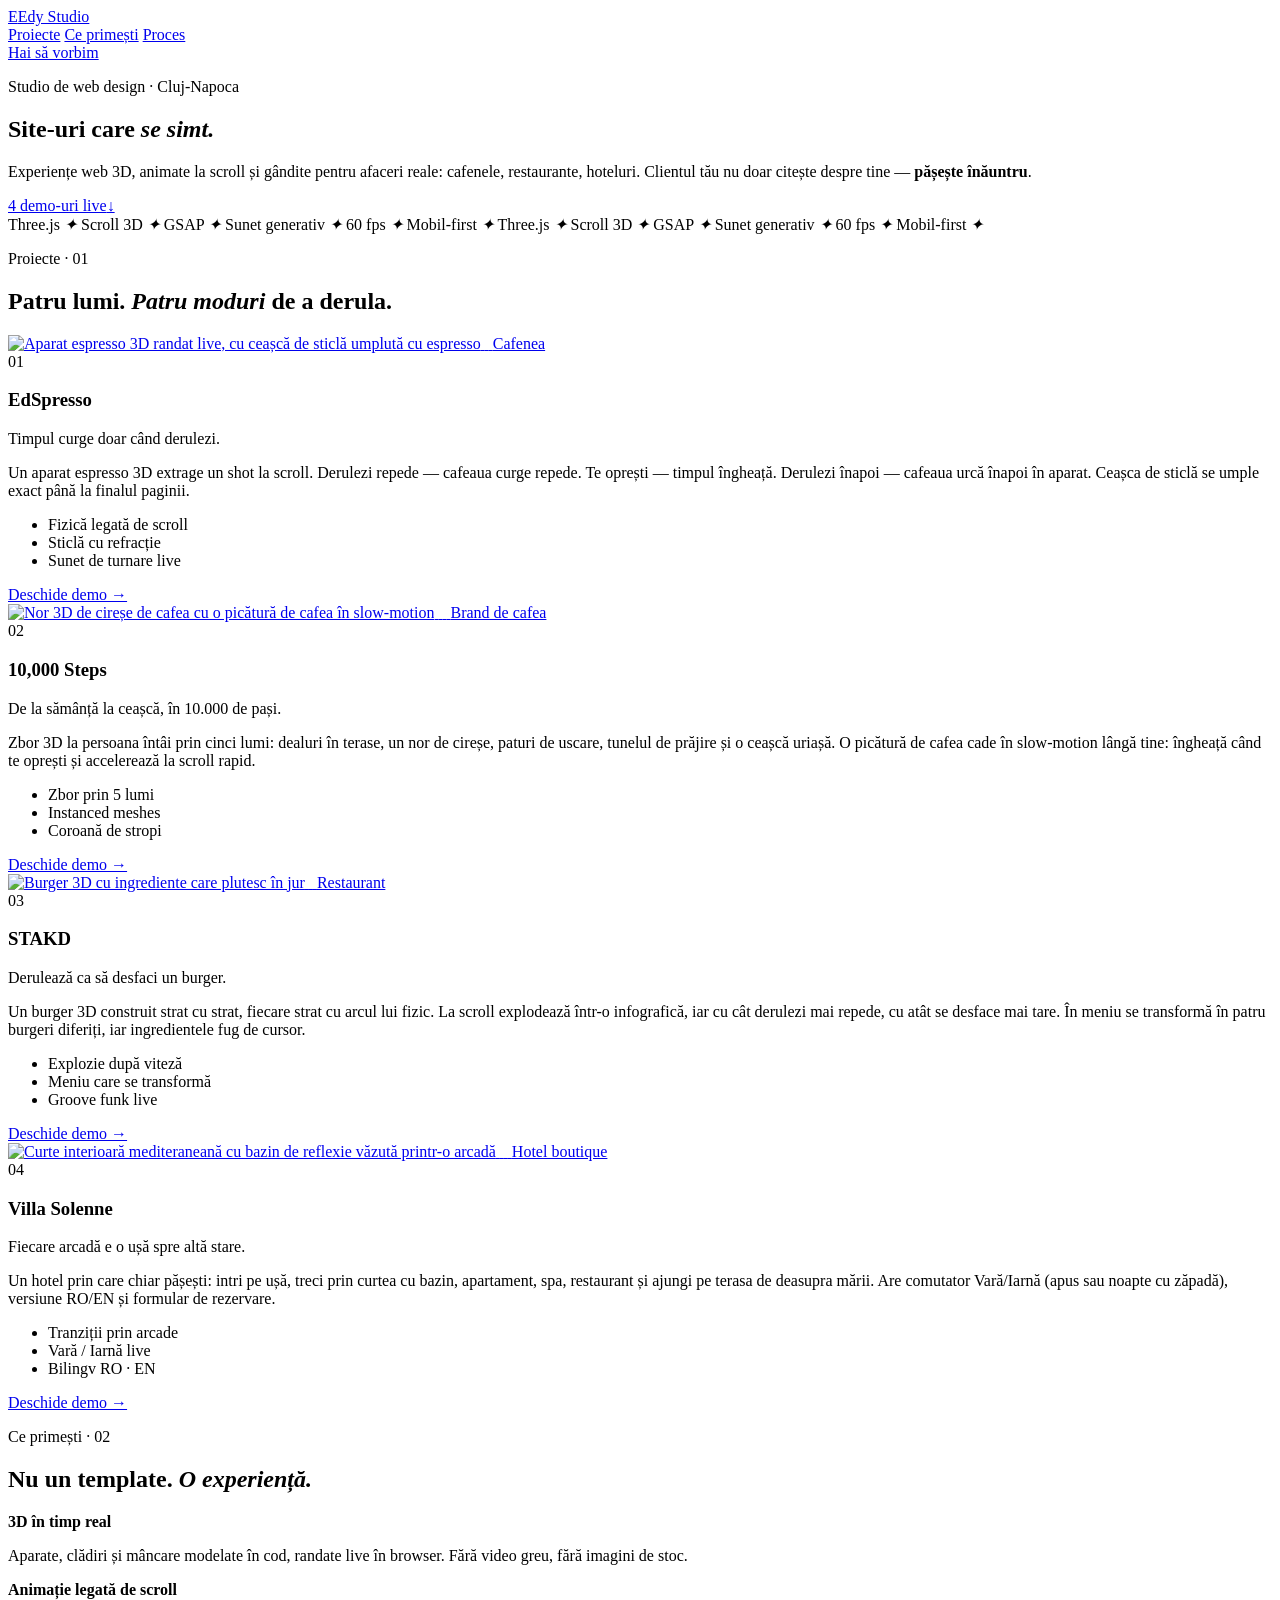
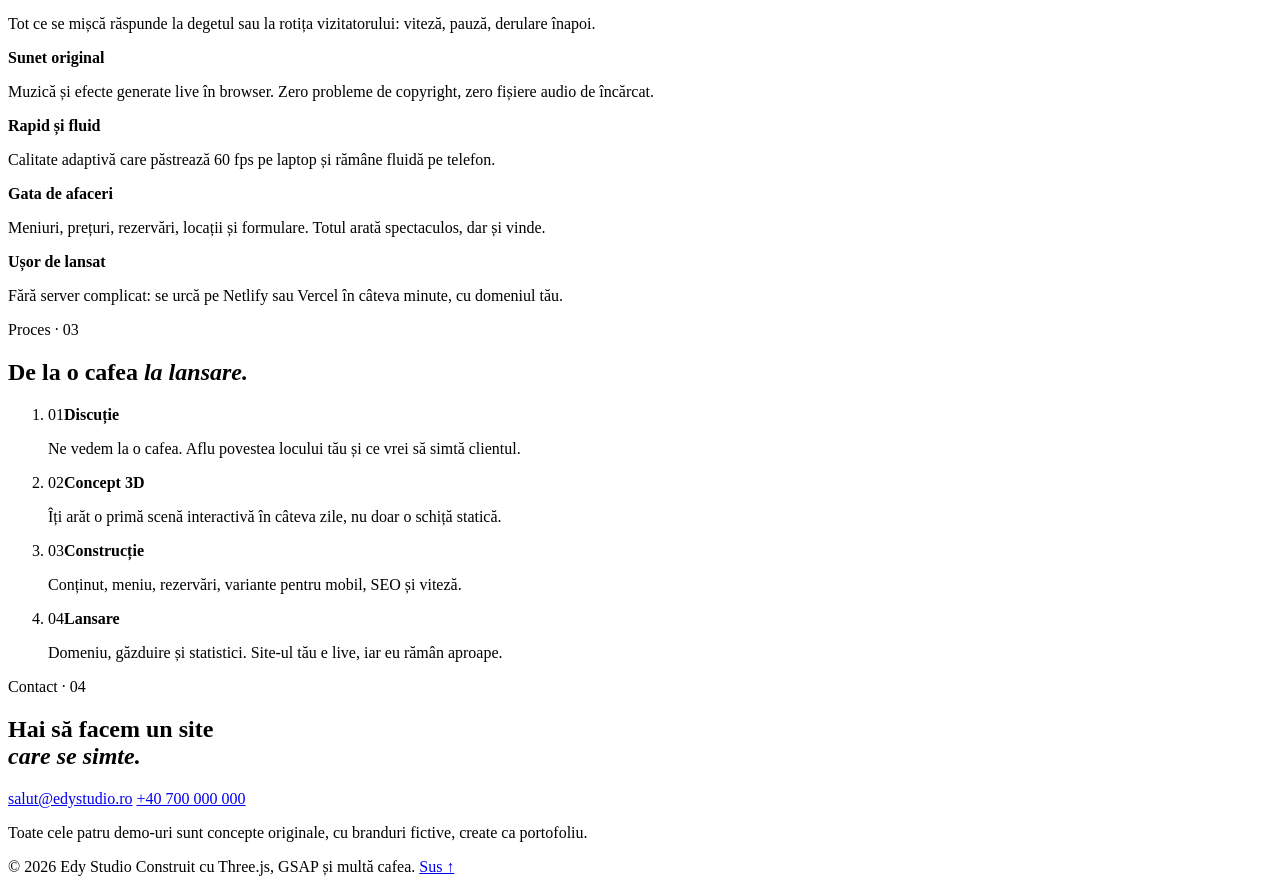
==== index.html @ 2f4722a6 "Add files via upload" ====
<!doctype html>
<html lang="ro">
<head>
  <meta charset="utf-8" />
  <meta name="viewport" content="width=device-width, initial-scale=1, viewport-fit=cover" />
  <title>Edy Studio — Site-uri care se simt</title>
  <meta name="description" content="Edy Studio construiește experiențe web 3D, animate la scroll, pentru cafenele, restaurante și hoteluri. Vezi patru demo-uri live." />
  <meta name="theme-color" content="#0c0b0a" />
  <meta property="og:title" content="Edy Studio — Site-uri care se simt" />
  <meta property="og:description" content="Experiențe web 3D animate la scroll. Patru demo-uri live: EdSpresso, 10,000 Steps, STAKD, Villa Solenne." />
  <meta property="og:image" content="assets/shots/edspresso-wide.jpg" />
  <link rel="icon" href="assets/favicon.svg" type="image/svg+xml" />
  <link rel="preconnect" href="https://fonts.googleapis.com" />
  <link rel="preconnect" href="https://fonts.gstatic.com" crossorigin />
  <link href="https://fonts.googleapis.com/css2?family=Space+Grotesk:wght@400;500;600;700&family=Instrument+Serif:ital@0;1&family=Inter:wght@300;400;500&display=swap" rel="stylesheet" />
  <link rel="stylesheet" href="assets/css/hub.css" />
  <script type="importmap">
  {
    "imports": {
      "gsap": "https://cdn.jsdelivr.net/npm/gsap@3.13.0/index.js",
      "gsap/": "https://cdn.jsdelivr.net/npm/gsap@3.13.0/",
      "lenis": "https://cdn.jsdelivr.net/npm/lenis@1.1.20/dist/lenis.mjs"
    }
  }
  </script>
</head>
<body>
  <div class="cursor" aria-hidden="true"><div class="cursor__ring"><span class="cursor__label"></span></div><div class="cursor__dot"></div></div>
  <div class="grain" aria-hidden="true"></div>
  <div class="blobs" aria-hidden="true"><i></i><i></i><i></i></div>

  <header class="header" id="header">
    <a href="#top" class="logo" data-scroll-to><span class="logo__mark">E</span><span>Edy Studio</span></a>
    <nav class="nav" aria-label="Principal">
      <a href="#work" data-scroll-to>Proiecte</a>
      <a href="#craft" data-scroll-to>Ce primești</a>
      <a href="#process" data-scroll-to>Proces</a>
    </nav>
    <a href="#contact" class="btn btn--light" data-scroll-to data-magnetic><span>Hai să vorbim</span></a>
  </header>

  <main>
    <!-- HERO -->
    <section class="hero" id="top">
      <p class="eyebrow" data-hero>Studio de web design · Cluj-Napoca</p>
      <h1 class="hero__title">
        <span class="line"><span data-hero-line>Site-uri care</span></span>
        <span class="line"><span data-hero-line><em>se simt.</em></span></span>
      </h1>
      <div class="hero__row">
        <p class="hero__lead" data-hero>Experiențe web 3D, animate la scroll și gândite pentru afaceri reale: cafenele, restaurante, hoteluri. Clientul tău nu doar citește despre tine — <b>pășește înăuntru</b>.</p>
        <a href="#work" class="hero__scroll" data-scroll-to data-hero><span>4 demo-uri live</span><i>↓</i></a>
      </div>
    </section>

    <!-- MARQUEE -->
    <div class="marquee" aria-hidden="true">
      <div class="marquee__track" id="marquee">
        <span>Three.js <i>✦</i> Scroll 3D <i>✦</i> GSAP <i>✦</i> Sunet generativ <i>✦</i> 60 fps <i>✦</i> Mobil-first <i>✦</i> </span>
        <span>Three.js <i>✦</i> Scroll 3D <i>✦</i> GSAP <i>✦</i> Sunet generativ <i>✦</i> 60 fps <i>✦</i> Mobil-first <i>✦</i> </span>
      </div>
    </div>

    <!-- WORK -->
    <section class="work" id="work">
      <div class="section-head">
        <p class="eyebrow">Proiecte · 01</p>
        <h2 class="h2" data-split>Patru lumi. <em>Patru moduri</em> de a derula.</h2>
      </div>

      <article class="project" style="--accent:#c9a36a" data-reveal>
        <a class="project__media" href="cafe-scroll/" data-cursor="Deschide" data-cycle>
          <img src="assets/shots/edspresso-wide.jpg" alt="Aparat espresso 3D randat live, cu ceașcă de sticlă umplută cu espresso" loading="lazy" />
          <img src="assets/shots/edspresso-cup.jpg" alt="" loading="lazy" />
          <img src="assets/shots/edspresso-top.jpg" alt="" loading="lazy" />
          <span class="project__badge">Cafenea</span>
        </a>
        <div class="project__info">
          <span class="project__num">01</span>
          <h3 class="project__title">EdSpresso</h3>
          <p class="project__tag">Timpul curge doar când derulezi.</p>
          <p class="project__text">Un aparat espresso 3D extrage un shot la scroll. Derulezi repede — cafeaua curge repede. Te oprești — timpul îngheață. Derulezi înapoi — cafeaua urcă înapoi în aparat. Ceașca de sticlă se umple exact până la finalul paginii.</p>
          <ul class="project__chips"><li>Fizică legată de scroll</li><li>Sticlă cu refracție</li><li>Sunet de turnare live</li></ul>
          <a class="btn btn--accent" href="cafe-scroll/" data-magnetic><span>Deschide demo →</span></a>
        </div>
      </article>

      <article class="project project--flip" style="--accent:#e07a52" data-reveal>
        <a class="project__media" href="steps-coffee/" data-cursor="Deschide" data-cycle>
          <img src="assets/shots/steps-cherry.jpg" alt="Nor 3D de cireșe de cafea cu o picătură de cafea în slow-motion" loading="lazy" />
          <img src="assets/shots/steps-fire.jpg" alt="" loading="lazy" />
          <img src="assets/shots/steps-hero.jpg" alt="" loading="lazy" />
          <img src="assets/shots/steps-cup.jpg" alt="" loading="lazy" />
          <span class="project__badge">Brand de cafea</span>
        </a>
        <div class="project__info">
          <span class="project__num">02</span>
          <h3 class="project__title">10,000 Steps</h3>
          <p class="project__tag">De la sămânță la ceașcă, în 10.000 de pași.</p>
          <p class="project__text">Zbor 3D la persoana întâi prin cinci lumi: dealuri în terase, un nor de cireșe, paturi de uscare, tunelul de prăjire și o ceașcă uriașă. O picătură de cafea cade în slow-motion lângă tine: îngheață când te oprești și accelerează la scroll rapid.</p>
          <ul class="project__chips"><li>Zbor prin 5 lumi</li><li>Instanced meshes</li><li>Coroană de stropi</li></ul>
          <a class="btn btn--accent" href="steps-coffee/" data-magnetic><span>Deschide demo →</span></a>
        </div>
      </article>

      <article class="project" style="--accent:#ff4a3d" data-reveal>
        <a class="project__media" href="stakd-burgers/" data-cursor="Deschide" data-cycle>
          <img src="assets/shots/stakd-hero.jpg" alt="Burger 3D cu ingrediente care plutesc în jur" loading="lazy" />
          <img src="assets/shots/stakd-explode.jpg" alt="" loading="lazy" />
          <img src="assets/shots/stakd-double.jpg" alt="" loading="lazy" />
          <span class="project__badge">Restaurant</span>
        </a>
        <div class="project__info">
          <span class="project__num">03</span>
          <h3 class="project__title">STAKD</h3>
          <p class="project__tag">Derulează ca să desfaci un burger.</p>
          <p class="project__text">Un burger 3D construit strat cu strat, fiecare strat cu arcul lui fizic. La scroll explodează într-o infografică, iar cu cât derulezi mai repede, cu atât se desface mai tare. În meniu se transformă în patru burgeri diferiți, iar ingredientele fug de cursor.</p>
          <ul class="project__chips"><li>Explozie după viteză</li><li>Meniu care se transformă</li><li>Groove funk live</li></ul>
          <a class="btn btn--accent" href="stakd-burgers/" data-magnetic><span>Deschide demo →</span></a>
        </div>
      </article>

      <article class="project project--flip" style="--accent:#d3b184" data-reveal>
        <a class="project__media" href="villa-solenne/" data-cursor="Deschide" data-cycle>
          <img src="assets/shots/villa-arch.jpg" alt="Curte interioară mediteraneană cu bazin de reflexie văzută printr-o arcadă" loading="lazy" />
          <img src="assets/shots/villa-spa.jpg" alt="" loading="lazy" />
          <img src="assets/shots/villa-facade-winter.jpg" alt="" loading="lazy" />
          <img src="assets/shots/villa-terrace-winter.jpg" alt="" loading="lazy" />
          <span class="project__badge">Hotel boutique</span>
        </a>
        <div class="project__info">
          <span class="project__num">04</span>
          <h3 class="project__title">Villa Solenne</h3>
          <p class="project__tag">Fiecare arcadă e o ușă spre altă stare.</p>
          <p class="project__text">Un hotel prin care chiar pășești: intri pe ușă, treci prin curtea cu bazin, apartament, spa, restaurant și ajungi pe terasa de deasupra mării. Are comutator Vară/Iarnă (apus sau noapte cu zăpadă), versiune RO/EN și formular de rezervare.</p>
          <ul class="project__chips"><li>Tranziții prin arcade</li><li>Vară / Iarnă live</li><li>Bilingv RO · EN</li></ul>
          <a class="btn btn--accent" href="villa-solenne/" data-magnetic><span>Deschide demo →</span></a>
        </div>
      </article>
    </section>

    <!-- CRAFT -->
    <section class="craft" id="craft">
      <div class="section-head">
        <p class="eyebrow">Ce primești · 02</p>
        <h2 class="h2" data-split>Nu un template. <em>O experiență.</em></h2>
      </div>
      <div class="craft__grid">
        <div class="feat" data-reveal><b>3D în timp real</b><p>Aparate, clădiri și mâncare modelate în cod, randate live în browser. Fără video greu, fără imagini de stoc.</p></div>
        <div class="feat" data-reveal><b>Animație legată de scroll</b><p>Tot ce se mișcă răspunde la degetul sau la rotița vizitatorului: viteză, pauză, derulare înapoi.</p></div>
        <div class="feat" data-reveal><b>Sunet original</b><p>Muzică și efecte generate live în browser. Zero probleme de copyright, zero fișiere audio de încărcat.</p></div>
        <div class="feat" data-reveal><b>Rapid și fluid</b><p>Calitate adaptivă care păstrează 60 fps pe laptop și rămâne fluidă pe telefon.</p></div>
        <div class="feat" data-reveal><b>Gata de afaceri</b><p>Meniuri, prețuri, rezervări, locații și formulare. Totul arată spectaculos, dar și vinde.</p></div>
        <div class="feat" data-reveal><b>Ușor de lansat</b><p>Fără server complicat: se urcă pe Netlify sau Vercel în câteva minute, cu domeniul tău.</p></div>
      </div>
    </section>

    <!-- PROCESS -->
    <section class="process" id="process">
      <div class="section-head">
        <p class="eyebrow">Proces · 03</p>
        <h2 class="h2" data-split>De la o cafea <em>la lansare.</em></h2>
      </div>
      <ol class="steps">
        <li data-reveal><span>01</span><b>Discuție</b><p>Ne vedem la o cafea. Aflu povestea locului tău și ce vrei să simtă clientul.</p></li>
        <li data-reveal><span>02</span><b>Concept 3D</b><p>Îți arăt o primă scenă interactivă în câteva zile, nu doar o schiță statică.</p></li>
        <li data-reveal><span>03</span><b>Construcție</b><p>Conținut, meniu, rezervări, variante pentru mobil, SEO și viteză.</p></li>
        <li data-reveal><span>04</span><b>Lansare</b><p>Domeniu, găzduire și statistici. Site-ul tău e live, iar eu rămân aproape.</p></li>
      </ol>
    </section>

    <!-- CONTACT -->
    <section class="contact" id="contact">
      <p class="eyebrow" data-reveal>Contact · 04</p>
      <h2 class="contact__title" data-split>Hai să facem un site<br /><em>care se simte.</em></h2>
      <div class="contact__row" data-reveal>
        <a class="btn btn--accent btn--xl" href="mailto:salut@edystudio.ro" data-magnetic data-cursor="Scrie"><span>salut@edystudio.ro</span></a>
        <a class="btn btn--light btn--xl" href="tel:+40700000000" data-magnetic><span>+40 700 000 000</span></a>
      </div>
      <p class="contact__note" data-reveal>Toate cele patru demo-uri sunt concepte originale, cu branduri fictive, create ca portofoliu.</p>
    </section>
  </main>

  <footer class="footer">
    <span>© 2026 Edy Studio</span>
    <span>Construit cu Three.js, GSAP și multă cafea.</span>
    <a href="#top" data-scroll-to>Sus ↑</a>
  </footer>

  <script type="module" src="assets/js/hub.js"></script>
</body>
</html>
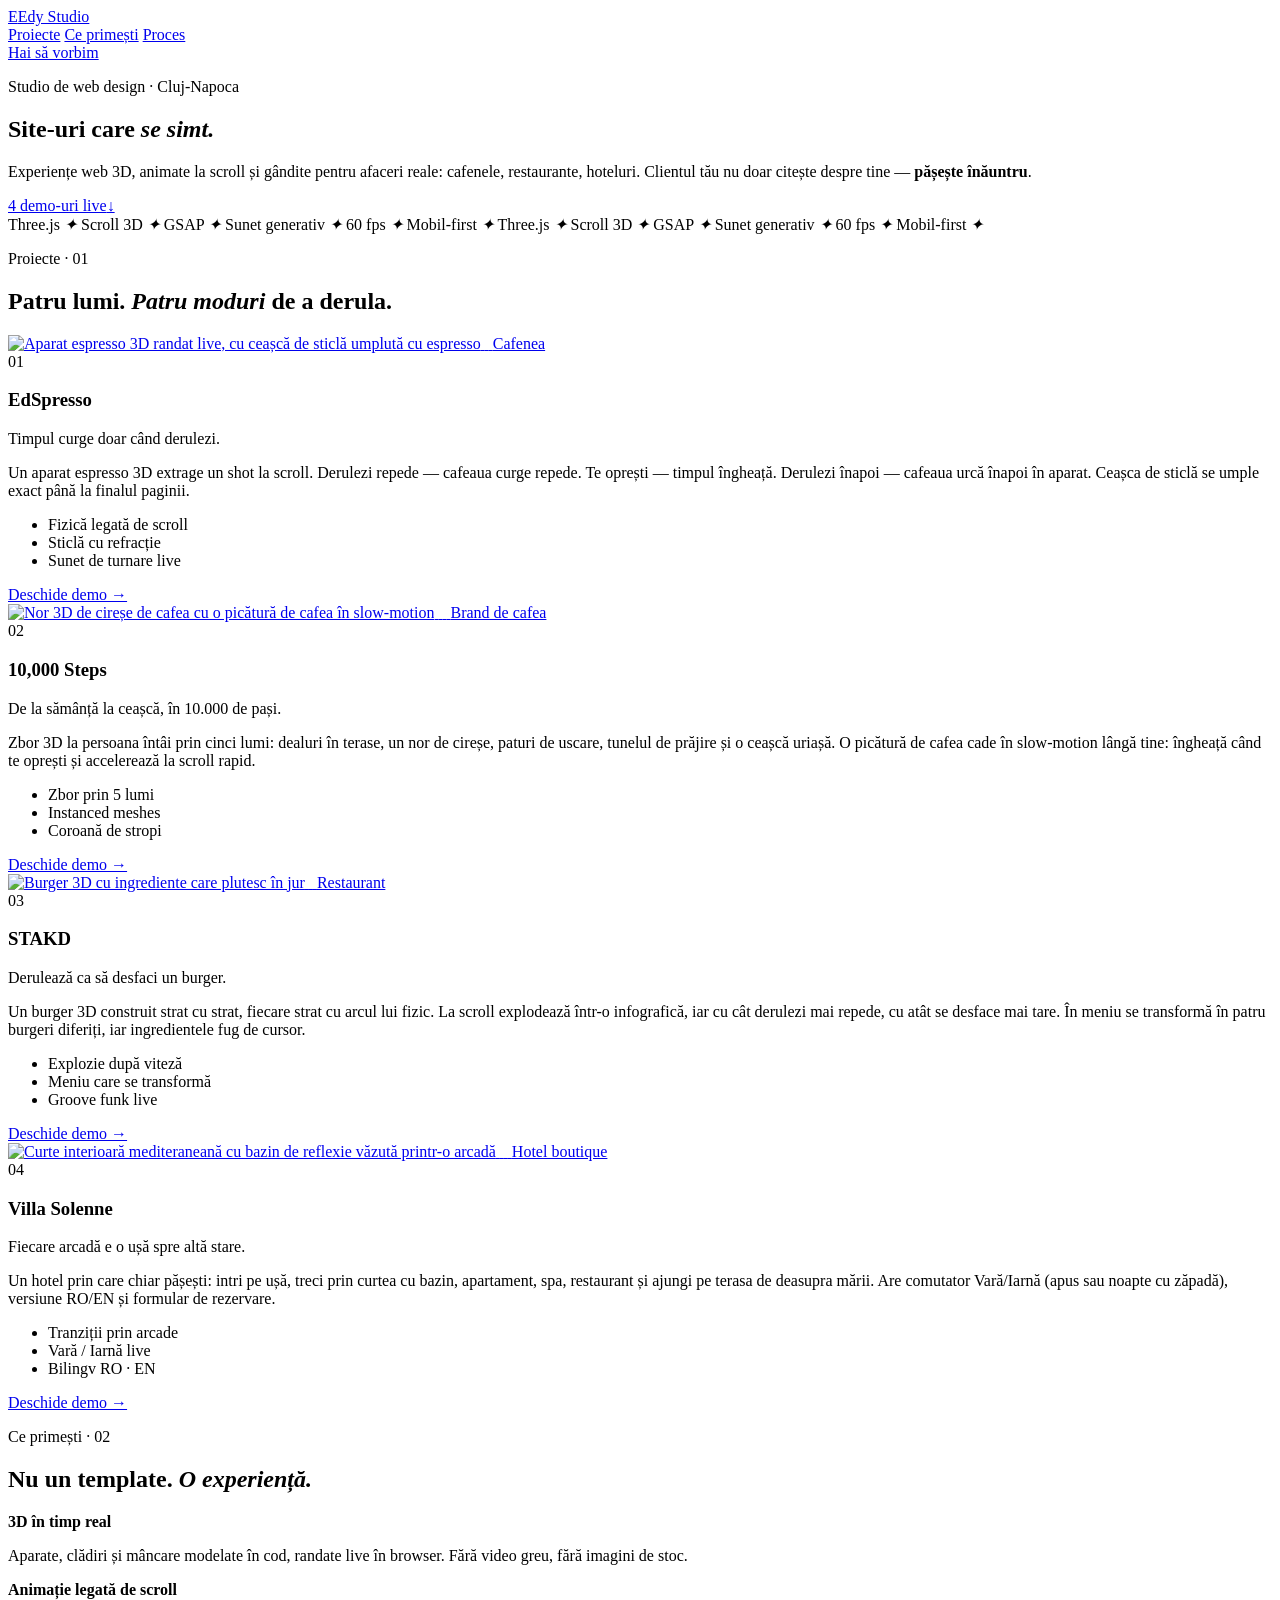
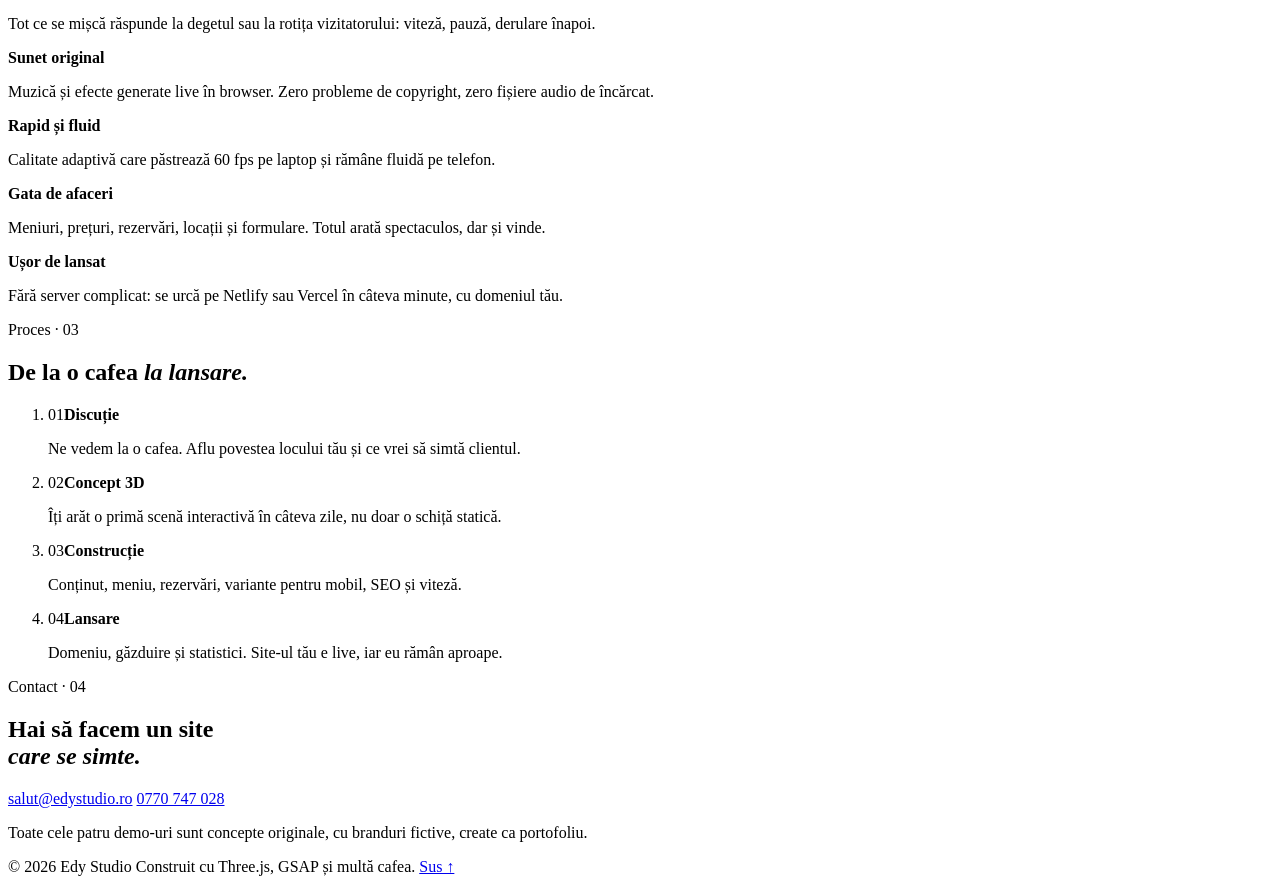
==== commit e304d81a: "Use real contact phone number on the studio hub page Replace the +40 700 000 000 placeholder in the " ====
--- a/index.html
+++ b/index.html
@@ -175,7 +175,7 @@
       <h2 class="contact__title" data-split>Hai să facem un site<br /><em>care se simte.</em></h2>
       <div class="contact__row" data-reveal>
         <a class="btn btn--accent btn--xl" href="mailto:salut@edystudio.ro" data-magnetic data-cursor="Scrie"><span>salut@edystudio.ro</span></a>
-        <a class="btn btn--light btn--xl" href="tel:+40700000000" data-magnetic><span>+40 700 000 000</span></a>
+        <a class="btn btn--light btn--xl" href="tel:+40770747028" data-magnetic><span>0770 747 028</span></a>
       </div>
       <p class="contact__note" data-reveal>Toate cele patru demo-uri sunt concepte originale, cu branduri fictive, create ca portofoliu.</p>
     </section>
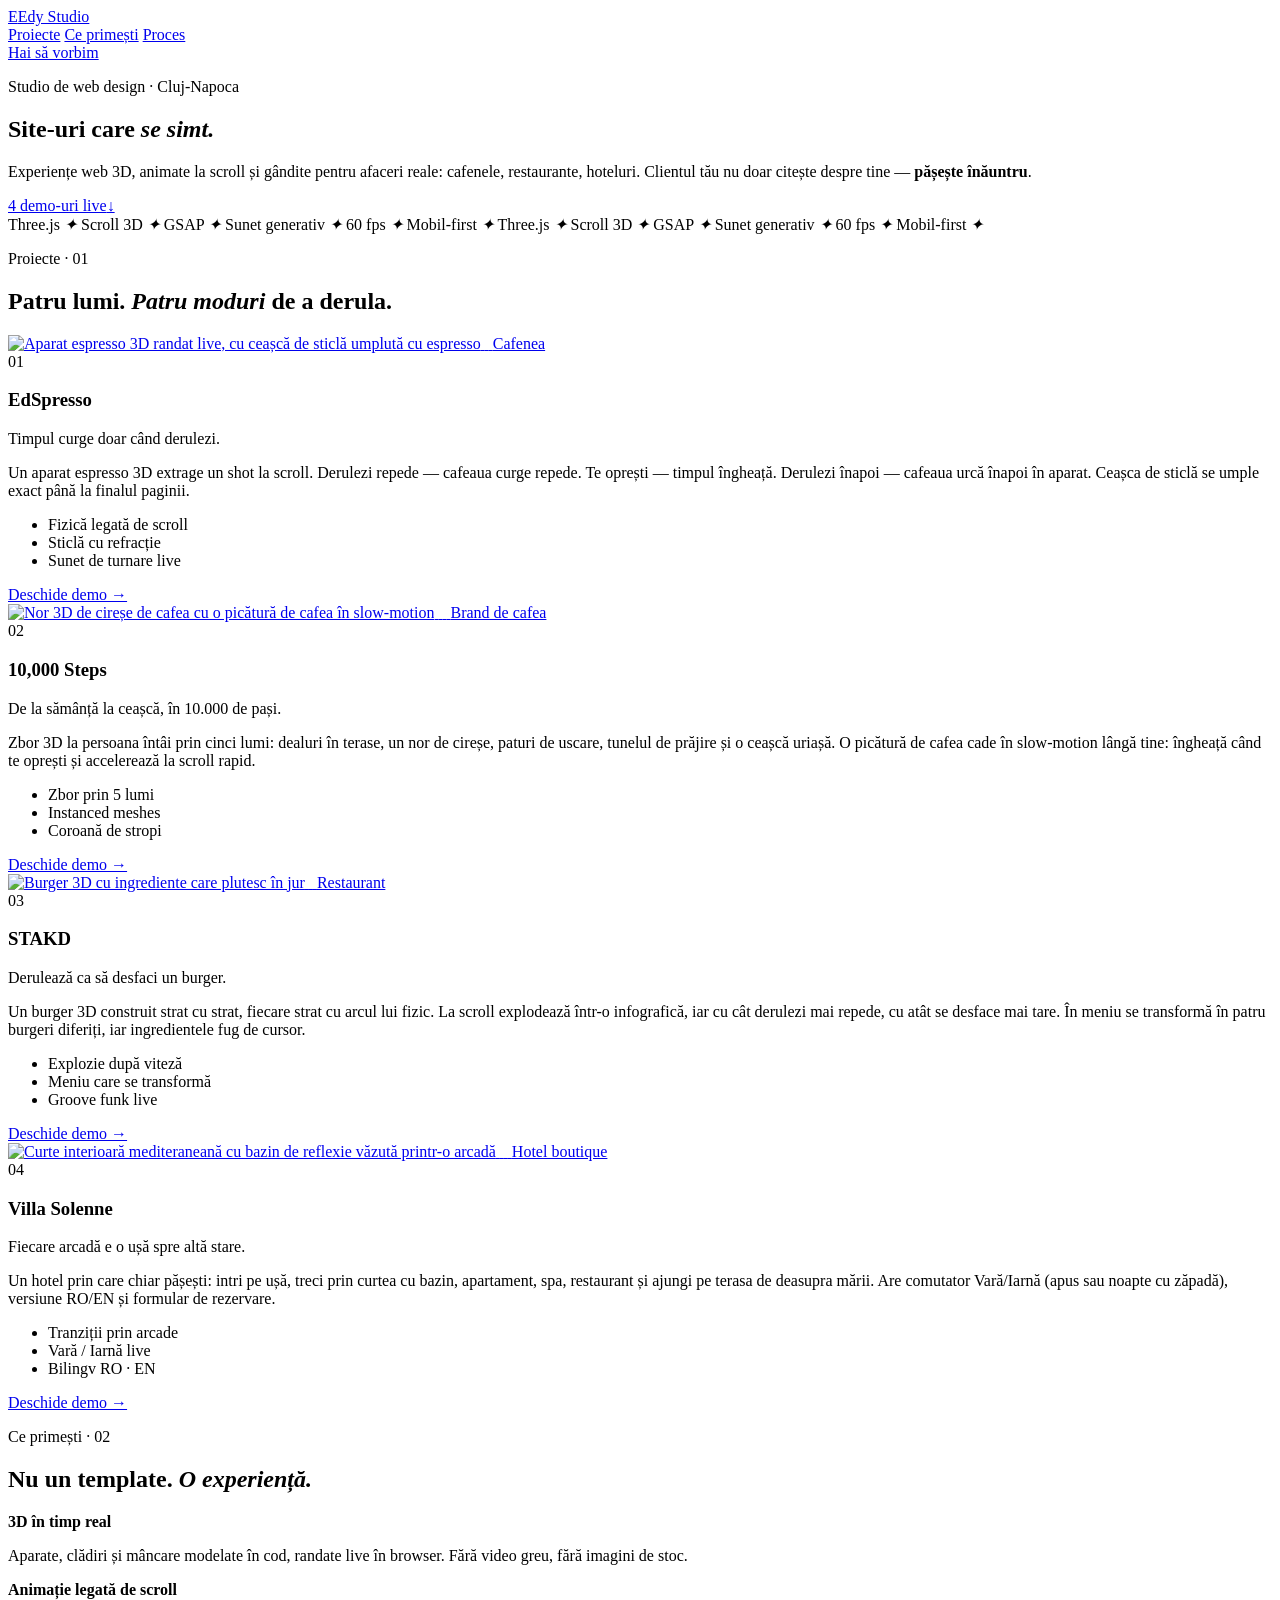
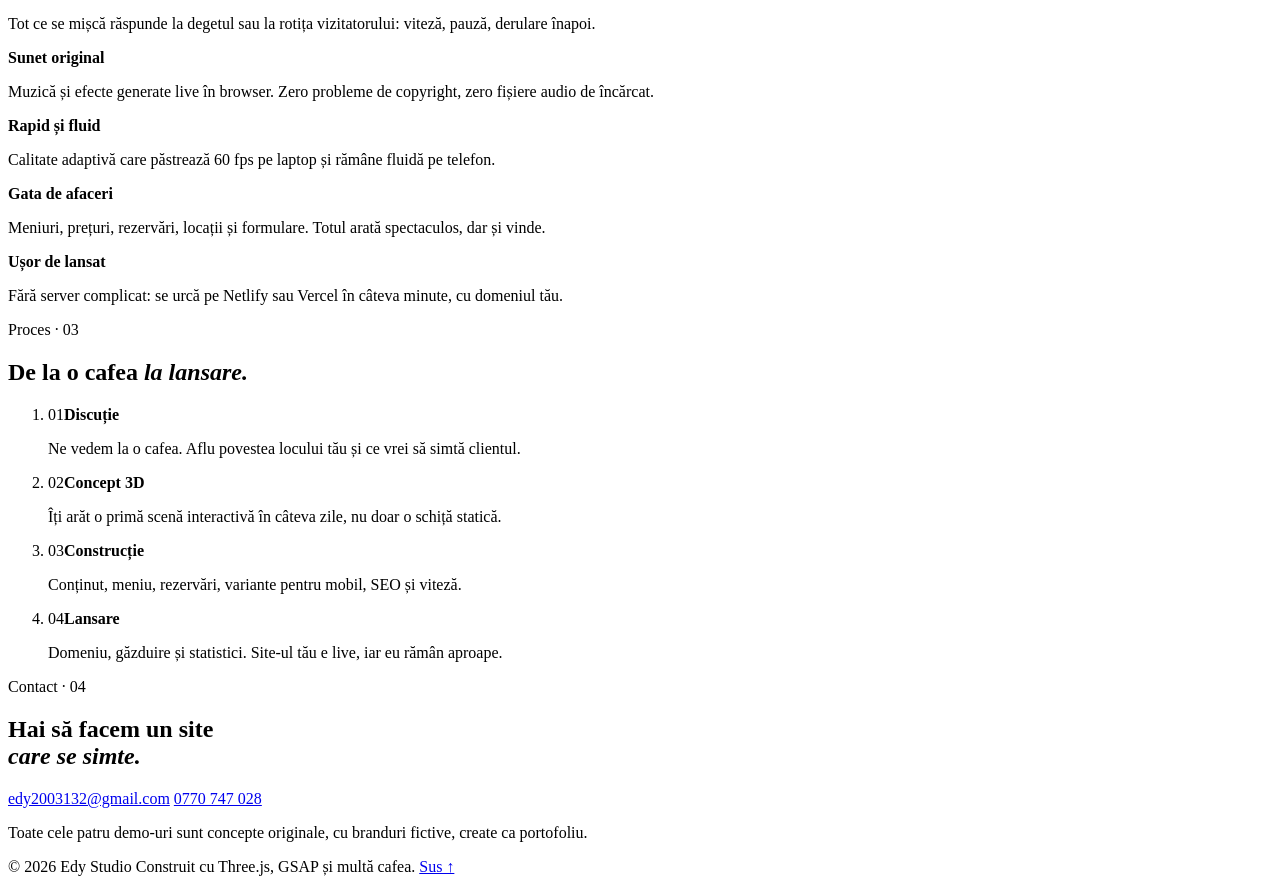
==== commit be903f65: "Use real contact email on the studio hub page Replace the salut@edystudio.ro placeholder in the cont" ====
--- a/index.html
+++ b/index.html
@@ -174,7 +174,7 @@
       <p class="eyebrow" data-reveal>Contact · 04</p>
       <h2 class="contact__title" data-split>Hai să facem un site<br /><em>care se simte.</em></h2>
       <div class="contact__row" data-reveal>
-        <a class="btn btn--accent btn--xl" href="mailto:salut@edystudio.ro" data-magnetic data-cursor="Scrie"><span>salut@edystudio.ro</span></a>
+        <a class="btn btn--accent btn--xl" href="mailto:edy2003132@gmail.com" data-magnetic data-cursor="Scrie"><span>edy2003132@gmail.com</span></a>
         <a class="btn btn--light btn--xl" href="tel:+40770747028" data-magnetic><span>0770 747 028</span></a>
       </div>
       <p class="contact__note" data-reveal>Toate cele patru demo-uri sunt concepte originale, cu branduri fictive, create ca portofoliu.</p>
